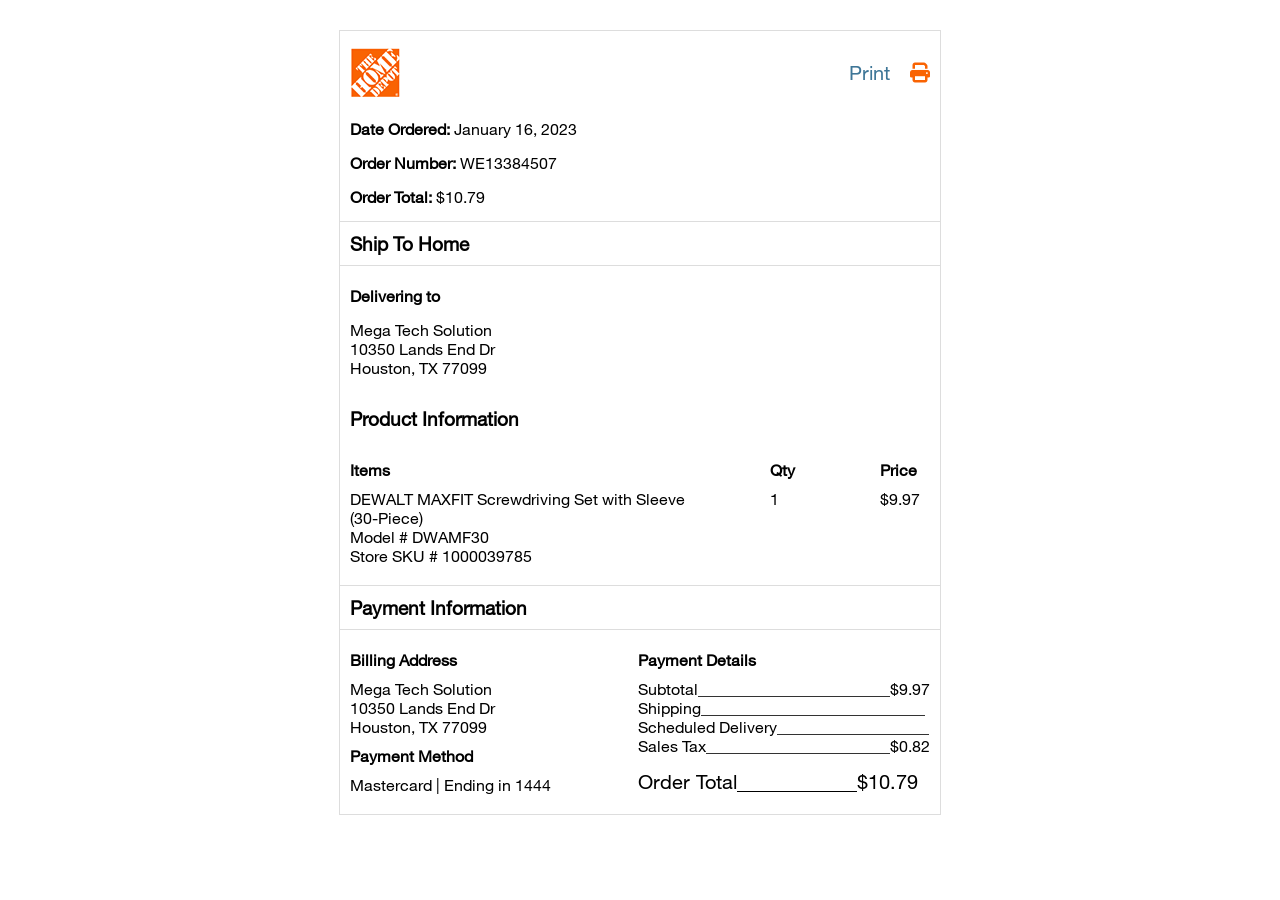
==== order-receipt.html @ 9b94b117 "Home Depot Clone" ====
<html>
<head>
<title>Receipt</title>
<link rel="stylesheet" href="https://cdnjs.cloudflare.com/ajax/libs/font-awesome/6.2.1/css/all.min.css" integrity="sha512-MV7K8+y+gLIBoVD59lQIYicR65iaqukzvf/nwasF0nqhPay5w/9lJmVM2hMDcnK1OnMGCdVK+iQrJ7lzPJQd1w==" crossorigin="anonymous" referrerpolicy="no-referrer">
</head>

<style>

@font-face
{
font-family:Helvetica-Roman;
src:url(font/Helvetica-Roman.woff2);
}

body
{
font-family:Helvetica-Roman;
margin:0px;
padding:0px;
}

.main
{
width:600px;
margin:30px auto;
border:1px solid #ddd;
padding-bottom:10px;
}

.line1
{
padding:10px 10px 0px 10px;
}

.lpi
{
display:flex;
align-items:center;
justify-content:space-between;
}

.lpi p
{
font-size:20px;
color:#3E7697;
}

.lpi i
{
color:#F96302;
font-size:20px;
margin-left:20px;
}

.line1 ul
{
margin:0px;
padding:15px 0px 0px;
}

.line1 li
{
list-style:none;
padding-bottom:15px;
}

.line2-4
{

}

.line2-4 h3
{
margin:0px;
margin:0px;
border-top:1px solid #ddd;
border-bottom:1px solid #ddd;
padding:10px;
width:580px;
}

.line3
{
padding:20px 20px 20px 10px;
}

.deliv
{
padding:0px;
margin:0px;
}

.deliv h4
{
margin:0px;
padding-bottom:15px;
}


.deliv li
{
list-style:none;
}

.pi
{
margin:0px;
padding:30px 0px;
}

.piqp
{
display:flex;
justify-content:space-between;
}

.piqp h4
{
margin:0px;
padding-bottom:10px;
}

.piqp ul
{
margin:0px;
padding:0px;
}

.piqp li
{
list-style:none;
}

.line5
{
padding:10px;
}

.bpp
{
display:flex;
justify-content:space-between;
}

.bpp ul
{
margin:0px;
padding:0px;
}

.bpp h4
{
margin:0px;
padding:10px 0px;
}

.bpp li
{
list-style:none;
}

.ot
{
font-size:20px;
padding-top:15px;
}

</style>

<body>

<div class="main">

<div class="line1">
<div class="lpi">
<img src="image/logo.png">
<p>Print<i class="fa-solid fa-print"></i></p>
</div>
<ul>
<li><b>Date Ordered: </b>  January 16, 2023</li>
<li><b>Order Number: </b>  WE13384507</li>
<li><b>Order Total: </b>   $10.79</li>
</ul>
</div>

<div class="line2-4">
<h3>Ship To Home</h3>
</div>

<div class="line3">
<ul class="deliv">
<h4>Delivering to</h4>
<li>Mega Tech Solution</li>
<li>10350 Lands End Dr</li>
<li>Houston, TX 77099</li>
</ul>
<h3 class="pi">Product Information</h3>
<div class="piqp">
<ul>
<h4>Items</h4>
<li>DEWALT MAXFIT Screwdriving Set with Sleeve</li>
<li>(30-Piece)</li>
<li>Model # DWAMF30</li>
<li>Store SKU # 1000039785</li>
</ul>
<ul>
<h4>Qty</h4>
<li>1</li>
</ul>
<ul>
<h4>Price</h4>
<li>$9.97</li>
</ul>
</div>
</div>

<div class="line2-4">
<h3>Payment Information</h3>
</div>

<div class="line5">
<div class="bpp">
<div><ul>
<h4>Billing Address</h4>
<li>Mega Tech Solution</li>
<li>10350 Lands End Dr</li>
<li>Houston, TX 77099</li>
</ul>
<ul>
<h4>Payment Method</h4>
<li>Mastercard | Ending in 1444</li>
</ul></div>
<div><ul>
<h4>Payment Details</h4>
<li>Subtotal________________________$9.97</li>
<li>Shipping____________________________</li>
<li>Scheduled Delivery___________________</li>
<li>Sales Tax_______________________$0.82</li>
<li class="ot">Order Total____________$10.79</li>
</ul></div>
</div>
</div>

</div>

</body>
</html
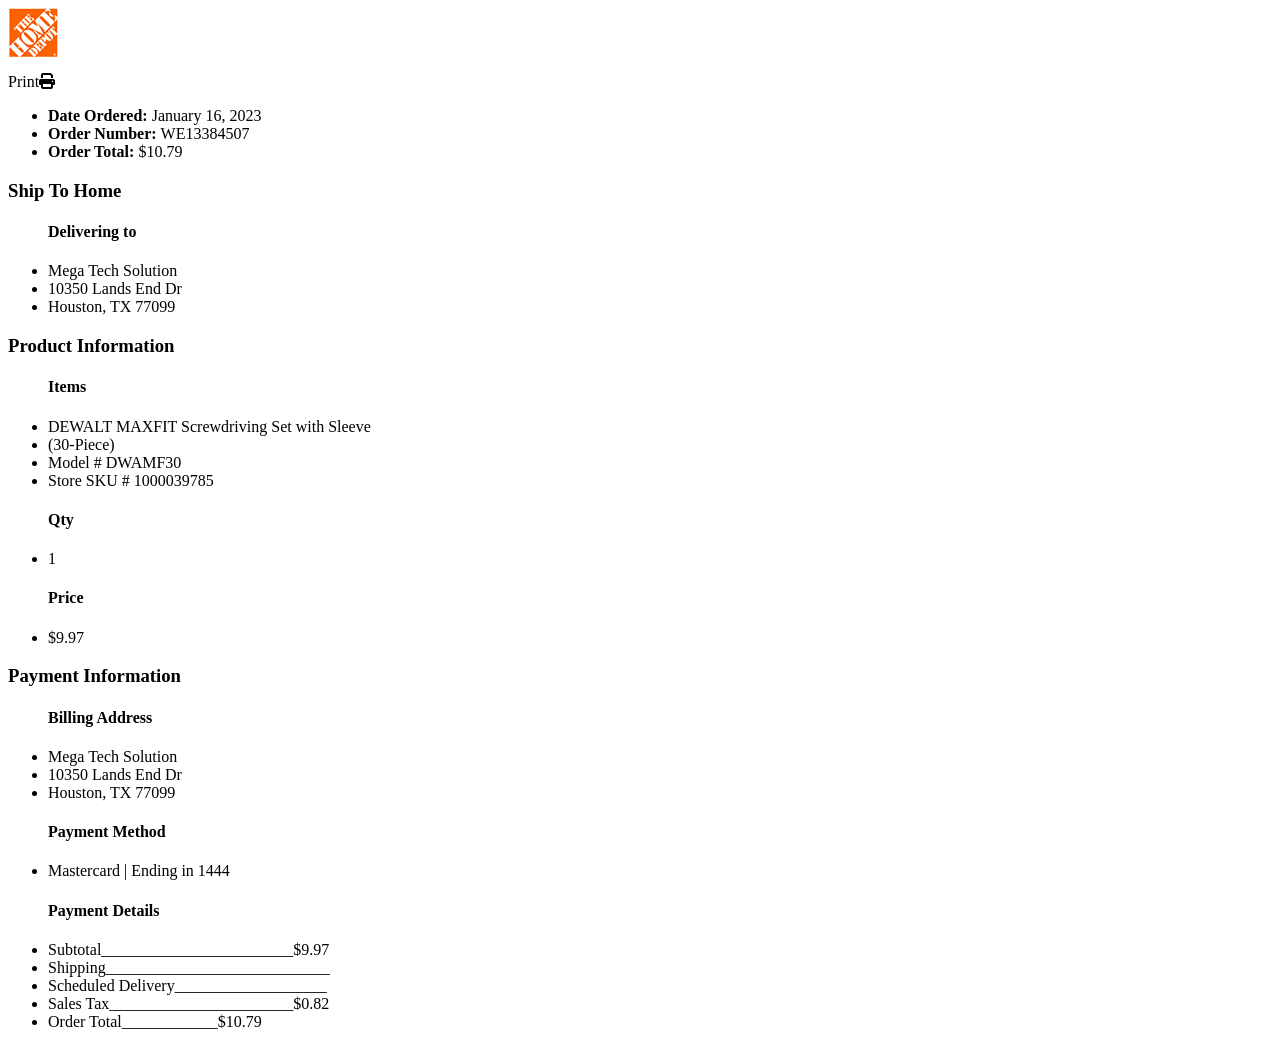
==== commit 1b8cf19f: "Home Depot Clone" ====
--- a/order-receipt.html
+++ b/order-receipt.html
@@ -3,174 +3,8 @@
 <title>Receipt</title>
 <link rel="stylesheet" href="https://cdnjs.cloudflare.com/ajax/libs/font-awesome/6.2.1/css/all.min.css" integrity="sha512-MV7K8+y+gLIBoVD59lQIYicR65iaqukzvf/nwasF0nqhPay5w/9lJmVM2hMDcnK1OnMGCdVK+iQrJ7lzPJQd1w==" crossorigin="anonymous" referrerpolicy="no-referrer">
 </head>
-
-<style>
-
-@font-face
-{
-font-family:Helvetica-Roman;
-src:url(font/Helvetica-Roman.woff2);
-}
-
-body
-{
-font-family:Helvetica-Roman;
-margin:0px;
-padding:0px;
-}
-
-.main
-{
-width:600px;
-margin:30px auto;
-border:1px solid #ddd;
-padding-bottom:10px;
-}
-
-.line1
-{
-padding:10px 10px 0px 10px;
-}
-
-.lpi
-{
-display:flex;
-align-items:center;
-justify-content:space-between;
-}
-
-.lpi p
-{
-font-size:20px;
-color:#3E7697;
-}
-
-.lpi i
-{
-color:#F96302;
-font-size:20px;
-margin-left:20px;
-}
-
-.line1 ul
-{
-margin:0px;
-padding:15px 0px 0px;
-}
-
-.line1 li
-{
-list-style:none;
-padding-bottom:15px;
-}
-
-.line2-4
-{
-
-}
-
-.line2-4 h3
-{
-margin:0px;
-margin:0px;
-border-top:1px solid #ddd;
-border-bottom:1px solid #ddd;
-padding:10px;
-width:580px;
-}
-
-.line3
-{
-padding:20px 20px 20px 10px;
-}
-
-.deliv
-{
-padding:0px;
-margin:0px;
-}
-
-.deliv h4
-{
-margin:0px;
-padding-bottom:15px;
-}
-
-
-.deliv li
-{
-list-style:none;
-}
-
-.pi
-{
-margin:0px;
-padding:30px 0px;
-}
-
-.piqp
-{
-display:flex;
-justify-content:space-between;
-}
-
-.piqp h4
-{
-margin:0px;
-padding-bottom:10px;
-}
-
-.piqp ul
-{
-margin:0px;
-padding:0px;
-}
-
-.piqp li
-{
-list-style:none;
-}
-
-.line5
-{
-padding:10px;
-}
-
-.bpp
-{
-display:flex;
-justify-content:space-between;
-}
-
-.bpp ul
-{
-margin:0px;
-padding:0px;
-}
-
-.bpp h4
-{
-margin:0px;
-padding:10px 0px;
-}
-
-.bpp li
-{
-list-style:none;
-}
-
-.ot
-{
-font-size:20px;
-padding-top:15px;
-}
-
-</style>
-
 <body>
-
 <div class="main">
-
 <div class="line1">
 <div class="lpi">
 <img src="image/logo.png">
@@ -182,11 +16,9 @@
 <li><b>Order Total: </b>   $10.79</li>
 </ul>
 </div>
-
 <div class="line2-4">
 <h3>Ship To Home</h3>
 </div>
-
 <div class="line3">
 <ul class="deliv">
 <h4>Delivering to</h4>
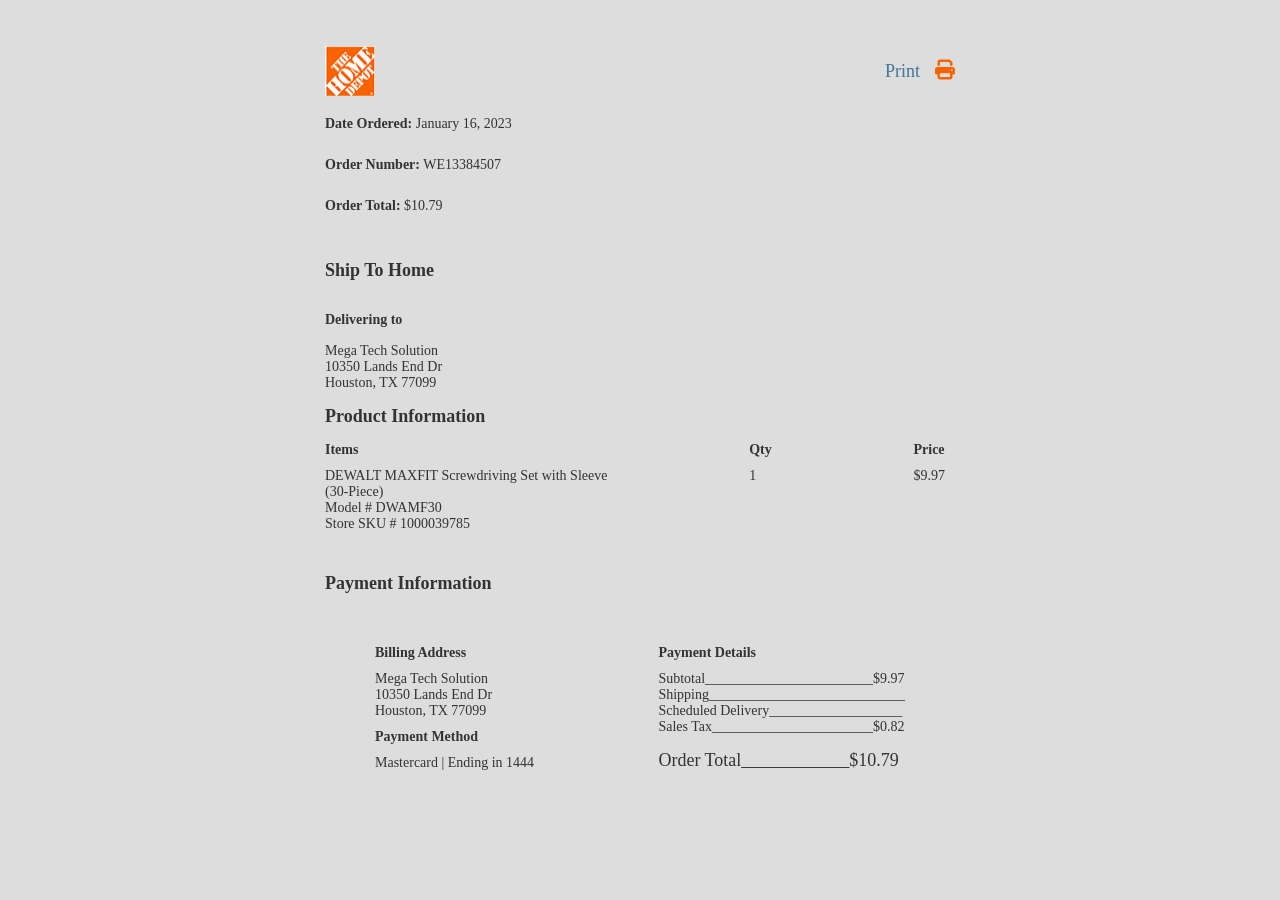
==== commit 1c6647d2: "Home Depot Clone" ====
--- a/order-receipt.html
+++ b/order-receipt.html
@@ -1,7 +1,8 @@
 <html>
 <head>
 <title>Receipt</title>
-<link rel="stylesheet" href="https://cdnjs.cloudflare.com/ajax/libs/font-awesome/6.2.1/css/all.min.css" integrity="sha512-MV7K8+y+gLIBoVD59lQIYicR65iaqukzvf/nwasF0nqhPay5w/9lJmVM2hMDcnK1OnMGCdVK+iQrJ7lzPJQd1w==" crossorigin="anonymous" referrerpolicy="no-referrer">
+<link rel="stylesheet" href="https://cdnjs.cloudflare.com/ajax/l☺ibs/font-awesome/6.2.1/css/all.min.css" integrity="sha512-MV7K8+y+gLIBoVD59lQIYicR65iaqukzvf/nwasF0nqhPay5w/9lJmVM2hMDcnK1OnMGCdVK+iQrJ7lzPJQd1w==" crossorigin="anonymous" referrerpolicy="no-referrer">
+<link rel="stylesheet" href="./css/style.css">
 </head>
 <body>
 <div class="main">
--- a/css/style.css
+++ b/css/style.css
@@ -0,0 +1,1751 @@
+/* Index Page CSS */
+
+.SliderStart
+
+/* Slideshow container */
+.slideshow-container {
+  max-width: 100%;
+  position: relative;
+  margin: auto;
+}
+
+/* Next & previous buttons */
+.prev,
+.next {
+  cursor: pointer;
+  position: absolute;
+  top: 50%;
+  width: auto;
+  padding: 16px;
+  margin-top: -22px;
+  color: white;
+  font-weight: bold;
+  font-size: 18px;
+  transition: 0.6s ease;
+  border-radius: 0 3px 3px 0;
+  user-select: none;
+}
+
+/* Position the "next button" to the right */
+.next {
+  right: 0;
+  border-radius: 3px 0 0 3px;
+}
+
+/* On hover, add a black background color with a little bit see-through */
+.prev:hover,
+.next:hover {
+  background-color: rgba(0, 0, 0, 0.8);
+}
+
+/* Number text (1/3 etc) */
+.numbertext {
+  color: #f2f2f2;
+  font-size: 12px;
+  padding: 8px 12px;
+  position: absolute;
+  top: 0;
+}
+
+/* The dots/bullets/indicators */
+.dot {
+  cursor: pointer;
+  height: 15px;
+  width: 15px;
+  margin: 0 2px;
+  background-color: #bbb;
+  border-radius: 50%;
+  display: inline-block;
+  transition: background-color 0.6s ease;
+}
+
+.active,
+.dot:hover {
+  background-color: #f96302;
+}
+
+/* Fading animation */
+.fade {
+  animation-name: fade;
+  animation-duration: 1.5s;
+}
+
+@keyframes fade {
+  from {
+    opacity: 0.4;
+  }
+  to {
+    opacity: 1;
+  }
+}
+
+/* On smaller screens, decrease text size */
+@media only screen and (max-width: 300px) {
+  .prev,
+  .next,
+  .text {
+    font-size: 11px;
+  }
+}
+
+.SliderEnd {
+}
+
+@font-face {
+  font-family: Helvetica-Light;
+  src: url(font/Helvetica-Light.woff2);
+}
+
+@font-face {
+  font-family: Helvetica-Roman;
+  src: url(font/Helvetica-Roman.woff2);
+}
+
+@font-face {
+  font-family: Helvetica-Bold;
+  src: url(font/Helvetica-Bold.woff2);
+}
+
+body {
+  margin: 0px;
+  padding: 0px;
+  font-family: Helvetica-Roman;
+  background: #ddd;
+}
+
+header {
+  box-shadow: 0px 2px 20px 0px #ddd;
+  background: #fff;
+}
+
+.first {
+  background-color: #f96302;
+  text-align: center;
+  padding: 8px;
+  margin: 0px;
+  margin-bottom: 8px;
+}
+
+.first a {
+  text-decoration: none;
+  color: white;
+  font-size: 14px;
+  margin: 0px;
+}
+
+.first a:hover {
+  text-decoration: underline;
+}
+
+.first i {
+  padding-left: 4px;
+}
+
+.option {
+  padding: 0px;
+  margin: 0px;
+  text-align: right;
+}
+
+.option li {
+  list-style: none;
+  display: inline-block;
+  text-align: right;
+}
+
+.option a {
+  text-decoration: none;
+  color: black;
+  font-size: 11px;
+  padding-right: 26px;
+  margin: 0px;
+}
+
+.option a:hover {
+  text-decoration: underline;
+}
+
+.logo {
+  padding: 0px 10px 0px 5px;
+  cursor: pointer;
+}
+
+.time {
+  padding-right: 10px;
+  border-right: 1px solid #999999;
+}
+
+.time a {
+  text-decoration: none;
+  color: black;
+  padding-right: 10px;
+  font-size: 14px;
+}
+
+.time span {
+  color: #00873c;
+}
+
+.darrow {
+  color: #f96302;
+  padding-left: 4px;
+}
+
+.circle {
+  color: #68c69a;
+  font-size: 10px;
+  border: 1px solid #00873c;
+  border-radius: 50%;
+}
+
+.circle1 {
+  padding: 0px 4px;
+}
+
+.delivery {
+  padding: 0px 6px;
+}
+
+.delivery a {
+  text-decoration: none;
+  color: black;
+}
+
+.seca {
+  padding-left: 12px;
+}
+
+.secline {
+  display: flex;
+  padding-bottom: 10px;
+}
+
+.search {
+  padding: 20px 0px 0px 10px;
+}
+
+.search form {
+  display: flex;
+  border: 1px solid #999;
+  margin: 0px;
+  width: 654px;
+}
+
+.search input {
+  height: 36px;
+  border: none;
+  font-size: 16px;
+  padding: 0px 10px;
+  width: 95%;
+}
+
+.search input:focus-visible {
+  outline: none;
+}
+
+.search button {
+  background-color: #f96302;
+  border: none;
+  color: #fff;
+  width: 5%;
+  font-size: 20px;
+  cursor: pointer;
+}
+
+.acclist {
+  padding: 30px 0px 0px 10px;
+  margin: 0px;
+}
+
+.acclist a {
+  text-decoration: none;
+  color: black;
+  padding-right: 20px;
+  font-size: 14px;
+  display: flex;
+}
+
+.cart {
+  padding-right: 4px;
+}
+
+.acclist i {
+  padding-left: 8px;
+  font-size: 20px;
+}
+.acclist > li {
+  list-style: none;
+  display: inline-block;
+  position: relative;
+}
+.submenu {
+  padding: 16px 5px;
+  width: 250px;
+  box-shadow: 0px 0px 6px 0px;
+  display: none;
+  position: absolute;
+  top: 20px;
+  right: -50px;
+  background: #fff;
+  z-index: 999999;
+}
+
+.submenu li {
+  list-style: none;
+}
+
+.submenu li a {
+  padding: 15px 5px;
+}
+
+.submenu li a:hover {
+  text-decoration: underline;
+}
+
+.submenu li a i {
+  padding-right: 10px;
+}
+
+.smenue {
+}
+
+.acclist > li:hover > ul {
+  display: block !important;
+}
+
+.option1 {
+  display: flex;
+  justify-content: space-between;
+  margin: 0px;
+  padding: 0px 80px 0px 10px;
+}
+
+.option1 li {
+  list-style: none;
+}
+
+.option1 li a {
+  text-decoration: none;
+  color: black;
+  font-size: 14px;
+  padding: 20px 0px 15px 0px;
+  float: left;
+  border-bottom: 3px solid #fff;
+}
+
+.option1 li a:hover {
+  font-weight: bold;
+  border-bottom: 3px solid #f96302;
+}
+
+.offers {
+}
+
+.offers h1 {
+  padding-top: 80px;
+  margin: 0px;
+  font-family: Helvetica-Bold;
+}
+
+.tsfy {
+  border-top: 8px solid #f96302;
+}
+
+.tsfy h1 {
+  margin: 0px;
+  padding: 20px 0px 40px 20px;
+  font-size: 30px;
+}
+
+footer {
+}
+
+.fsec1 {
+  background: #fff;
+  padding: 20px 10px 60px 10px;
+}
+
+.mtct {
+  display: flex;
+  justify-content: space-around;
+}
+
+.boin {
+  text-align: center;
+}
+
+.boin img {
+  height: 70px;
+}
+
+.boin h3 {
+  margin: 0px;
+  padding: 10px 0px 5px;
+  text-align: left;
+  border-top: 1px solid #ddd;
+  margin-top: 10px;
+}
+
+.boin p {
+  margin: 0px;
+  text-align: left;
+}
+
+.fsec2 {
+  background: #f5f5f5;
+  padding: 50px 28px 40px;
+}
+
+.pcs {
+  display: flex;
+  justify-content: center;
+  padding-bottom: 15px;
+}
+
+.pcs h3 {
+  margin: 0px;
+  border-bottom: 2px solid #f96302;
+  font-size: 24px;
+  font-weight: 500;
+}
+
+.pcsopt {
+}
+
+.pcsopt ul {
+  margin: 0px;
+  padding: 0px;
+  display: flex;
+  justify-content: center;
+  flex-wrap: wrap;
+  font-size: 14px;
+}
+
+.pcsopt ul li {
+  list-style: none;
+  border: 1px solid #999;
+  border-radius: 25px;
+  padding: 10px 18px;
+  margin: 0px 5px 10px 0px;
+  background: #fff;
+}
+
+.pcsopt ul li a {
+  text-decoration: none;
+  color: black;
+}
+
+.pcsopt ul li a:hover {
+  text-decoration: underline;
+}
+
+.fsec3 {
+}
+
+.blank {
+  padding: 15px 0px;
+  background: #fff;
+}
+
+.contct {
+  display: flex;
+  justify-content: space-between;
+  padding: 0px 10px;
+}
+
+.tm {
+  font-size: 8px;
+}
+
+.num {
+  color: #3e7697;
+}
+
+.maincra {
+  display: flex;
+  justify-content: space-between;
+  background: #fff;
+  padding: 10px;
+}
+
+.cra {
+}
+
+.cra h3 {
+  margin: 0px;
+  padding: 20px 0px;
+  font-weight: 500;
+}
+
+.cra ul {
+  margin: 0px;
+  padding: 0px;
+}
+
+.cra ul li {
+  list-style: none;
+  padding-bottom: 10px;
+  font-size: 14px;
+}
+
+.cra ul li a {
+  text-decoration: none;
+  color: #3e7697;
+}
+
+.cra ul li a:hover {
+  text-decoration: underline;
+}
+
+.pmyccocc {
+  background: #eee;
+  padding: 10px 60px 10px 20px;
+  margin-top: 10px;
+  font-size: 14px;
+}
+
+.cc {
+  display: flex;
+  padding: 20px 0px;
+}
+
+.cc p {
+  margin: 0px;
+  padding-left: 10px;
+}
+
+.pmycco {
+  margin: 0px;
+  margin: 0px;
+}
+
+.get {
+  font-size: 14px;
+  padding-top: 20px;
+}
+
+.get p {
+  margin: 0px;
+  padding-bottom: 10px;
+}
+
+.eeag {
+  border: 1px solid #ddd;
+  display: flex;
+  justify-content: space-between;
+}
+
+.eeag input {
+  padding: 10px;
+  border: none;
+  width: 90%;
+}
+
+.eeag input:focus-visible {
+  outline: none;
+}
+
+.eeag a {
+  text-decoration: none;
+  color: #fff;
+  background: #f96302;
+  padding: 10px 20px;
+  width: 10%;
+}
+
+.social {
+  padding-top: 15px !important;
+}
+
+.social li {
+  display: inline-block;
+  padding-right: 20px;
+}
+
+.social li a {
+}
+
+.social li a i {
+  font-size: 30px;
+  color: #ccc;
+}
+
+.brands {
+  background: #fff;
+  padding-bottom: 10px;
+}
+
+.btext {
+  text-align: center;
+}
+
+.btext h3 {
+  margin: 0px;
+  padding: 0px;
+  font-weight: 500;
+}
+
+.bname {
+  margin: 0px;
+  padding: 0px;
+  display: flex;
+  flex-wrap: wrap;
+  justify-content: center;
+  align-items: center;
+}
+
+.bname li {
+  list-style: none;
+  padding: 30px 30px 0px;
+}
+
+.bname li a {
+  text-decoration: none;
+}
+
+.bname li a img {
+}
+
+.clfllinks {
+  background: #fff;
+  padding: 10px;
+}
+
+.clf {
+  text-align: center;
+}
+
+.clf p {
+  margin: 0px;
+  font-size: 11px;
+}
+
+.clf a {
+  text-decoration: none;
+  color: #3e7697;
+  font-size: 11px;
+}
+
+.clf a:hover {
+  text-decoration: underline;
+}
+
+.llinks {
+  margin: 0px;
+  padding: 5px 0px 0px 0px;
+  display: flex;
+  flex-wrap: wrap;
+  justify-content: center;
+}
+
+.llinks li {
+  list-style: none;
+  padding-right: 10px;
+}
+
+.llinks li a {
+  text-decoration: none;
+  color: #3e7697;
+  font-size: 11px;
+}
+
+.llinks li a:hover {
+  text-decoration: underline;
+}
+
+/* Order Receipt Page CSS */
+
+@font-face {
+  font-family: Helvetica-Roman;
+  src: url(font/Helvetica-Roman.woff2);
+}
+
+body {
+  font-family: Helvetica-Roman;
+  margin: 0px;
+  padding: 0px;
+}
+
+.main {
+  width: 600px;
+  margin: 30px auto;
+  border: 1px solid #ddd;
+  padding-bottom: 10px;
+}
+
+.line1 {
+  padding: 10px 10px 0px 10px;
+}
+
+.lpi {
+  display: flex;
+  align-items: center;
+  justify-content: space-between;
+}
+
+.lpi p {
+  font-size: 20px;
+  color: #3e7697;
+}
+
+.lpi i {
+  color: #f96302;
+  font-size: 20px;
+  margin-left: 20px;
+}
+
+.line1 ul {
+  margin: 0px;
+  padding: 15px 0px 0px;
+}
+
+.line1 li {
+  list-style: none;
+  padding-bottom: 15px;
+}
+
+.line2-4 {
+}
+
+.line2-4 h3 {
+  margin: 0px;
+  margin: 0px;
+  border-top: 1px solid #ddd;
+  border-bottom: 1px solid #ddd;
+  padding: 10px;
+  width: 580px;
+}
+
+.line3 {
+  padding: 20px 20px 20px 10px;
+}
+
+.deliv {
+  padding: 0px;
+  margin: 0px;
+}
+
+.deliv h4 {
+  margin: 0px;
+  padding-bottom: 15px;
+}
+
+.deliv li {
+  list-style: none;
+}
+
+.pi {
+  margin: 0px;
+  padding: 30px 0px;
+}
+
+.piqp {
+  display: flex;
+  justify-content: space-between;
+}
+
+.piqp h4 {
+  margin: 0px;
+  padding-bottom: 10px;
+}
+
+.piqp ul {
+  margin: 0px;
+  padding: 0px;
+}
+
+.piqp li {
+  list-style: none;
+}
+
+.line5 {
+  padding: 10px;
+}
+
+.bpp {
+  display: flex;
+  justify-content: space-between;
+}
+
+.bpp ul {
+  margin: 0px;
+  padding: 0px;
+}
+
+.bpp h4 {
+  margin: 0px;
+  padding: 10px 0px;
+}
+
+.bpp li {
+  list-style: none;
+}
+
+.ot {
+  font-size: 20px;
+  padding-top: 15px;
+}
+
+/* Order Summary Page CSS */
+
+@font-face {
+  font-family: Helvetica-Light;
+  src: url(font/Helvetica-Light.woff2);
+}
+
+@font-face {
+  font-family: Helvetica-Roman;
+  src: url(font/Helvetica-Roman.woff2);
+}
+
+@font-face {
+  font-family: Helvetica-Bold;
+  src: url(font/Helvetica-Bold.woff2);
+}
+
+body {
+  margin: 0px;
+  padding: 0px;
+}
+
+header {
+  box-shadow: 0px 2px 10px 0px #ddd;
+  font-family: Helvetica-Roman;
+}
+
+.first {
+  background-color: #f96302;
+  text-align: center;
+  padding: 8px;
+  margin: 0px;
+  margin-bottom: 8px;
+}
+
+.first a {
+  text-decoration: none;
+  color: white;
+  font-size: 14px;
+  margin: 0px;
+}
+
+.first a:hover {
+  text-decoration: underline;
+}
+
+.first i {
+  padding-left: 4px;
+}
+
+.option {
+  padding: 0px;
+  margin: 0px;
+  text-align: right;
+}
+
+.option li {
+  list-style: none;
+  display: inline-block;
+  text-align: right;
+}
+
+.option a {
+  text-decoration: none;
+  color: black;
+  font-size: 11px;
+  padding-right: 26px;
+  margin: 0px;
+}
+
+.option a:hover {
+  text-decoration: underline;
+}
+
+.logo {
+  padding: 0px 10px 0px 5px;
+  cursor: pointer;
+}
+
+.time {
+  padding-right: 10px;
+  border-right: 1px solid #999999;
+}
+
+.time a {
+  text-decoration: none;
+  color: black;
+  padding-right: 10px;
+  font-size: 14px;
+}
+
+.time span {
+  color: #00873c;
+}
+
+.darrow {
+  color: #f96302;
+  padding-left: 4px;
+}
+
+.circle {
+  color: #68c69a;
+  font-size: 10px;
+  border: 1px solid #00873c;
+  border-radius: 50%;
+}
+
+.circle1 {
+  padding: 0px 4px;
+}
+
+.delivery {
+  padding: 0px 6px;
+}
+
+.delivery a {
+  text-decoration: none;
+  color: black;
+}
+
+.seca {
+  padding-left: 12px;
+}
+
+.secline {
+  display: flex;
+  padding-bottom: 10px;
+}
+
+.search {
+  padding: 20px 0px 0px 10px;
+}
+
+.search form {
+  display: flex;
+  border: 1px solid #999;
+  margin: 0px;
+  width: 654px;
+}
+
+.search input {
+  height: 36px;
+  border: none;
+  font-size: 16px;
+  padding: 0px 10px;
+  width: 95%;
+}
+
+.search input:focus-visible {
+  outline: none;
+  text: hide;
+}
+
+.search button {
+  background-color: #f96302;
+  border: none;
+  color: #fff;
+  width: 5%;
+  font-size: 20px;
+  cursor: pointer;
+}
+
+.acclist {
+  padding: 30px 0px 0px 10px;
+  margin: 0px;
+}
+
+.acclist a {
+  text-decoration: none;
+  color: black;
+  padding-right: 20px;
+  font-size: 14px;
+  display: flex;
+}
+
+.cart {
+  padding-right: 4px;
+}
+
+.acclist i {
+  padding-left: 8px;
+  font-size: 20px;
+}
+.acclist > li {
+  list-style: none;
+  display: inline-block;
+  position: relative;
+}
+.submenu {
+  padding: 16px 5px;
+  width: 250px;
+  box-shadow: 0px 0px 6px 0px;
+  display: none;
+  position: absolute;
+  top: 20px;
+  right: -50px;
+  background: #fff;
+  z-index: 999999;
+}
+
+.submenu li {
+  list-style: none;
+}
+
+.submenu li a {
+  padding: 15px 5px;
+}
+
+.submenu li a:hover {
+  text-decoration: underline;
+}
+
+.submenu li a i {
+  padding-right: 10px;
+}
+
+.smenue {
+}
+
+.acclist > li:hover > ul {
+  display: block !important;
+}
+
+.option1 {
+  display: flex;
+  justify-content: space-between;
+  margin: 0px;
+  padding: 0px 80px 0px 10px;
+}
+
+.option1 li {
+  list-style: none;
+}
+
+.option1 li a {
+  text-decoration: none;
+  color: black;
+  font-size: 14px;
+  padding: 20px 0px 15px 0px;
+  float: left;
+  border-bottom: 3px solid #fff;
+}
+
+.option1 li a:hover {
+  font-weight: bold;
+  border-bottom: 3px solid #f96302;
+}
+
+section {
+  font-family: Helvetica-Roman;
+}
+
+.haoo {
+  margin: 10px 0px 0px 0px;
+  display: flex;
+  padding: 0px 0px 10px 5px;
+}
+
+.haoo p {
+  margin: 0px !important;
+}
+
+.haoo a {
+  text-decoration: none;
+  padding: 0px 5px;
+  color: #3e7697;
+}
+
+.heading {
+  margin: 0px;
+  padding: 5px 10px 10px 10px;
+}
+
+.heading h3 {
+  margin: 0px 0px 10px 0px !important;
+  font-size: 32px;
+}
+
+.mainbox {
+  display: flex;
+}
+
+.box1 {
+  width: 25%;
+}
+
+.box1p {
+  margin: 0px !important;
+  padding: 0px 0px 0px 15px !important;
+}
+
+.box1p b {
+  margin: 20px 0px 0px 0px !important;
+  font-size: 18px;
+  border: 1px solid #f5f5f5;
+  background: #f5f5f5;
+  padding-left: 20px;
+  width: 75%;
+}
+
+.box1p li {
+  list-style: none;
+  padding: 10px 0px 0px 20px;
+}
+
+.box1p li a {
+  font-size: 14px;
+  color: #000 !important;
+}
+
+.box2 {
+  width: 75%;
+  margin-top: 40px;
+}
+
+.zero {
+  display: flex;
+  align-items: center;
+  padding-bottom: 20px;
+}
+
+.zero p {
+  margin: 0px;
+  padding-right: 5px;
+}
+
+.zeroapi {
+  display: flex;
+  align-items: center;
+  border: 1px solid #ddd;
+  box-shadow: 0px 2px 2px 0px #ddd;
+  padding: 5px 10px 10px 10px;
+  margin-left: 20px;
+}
+
+.zeroapi a {
+  text-decoration: none;
+  color: #000;
+  padding-right: 50px;
+}
+
+.ai {
+  padding: 0px !important;
+}
+
+.zeroapi i {
+  color: #f96302;
+}
+
+.panel-body {
+  padding: 0px !important;
+}
+
+.one {
+  display: flex;
+  justify-content: space-between;
+  align-items: center;
+}
+
+.one:hover {
+  background: #f4f4f4;
+  cursor: pointer;
+}
+
+.one h4 {
+  font-size: 40px;
+}
+
+.one h4 a {
+  color: red;
+}
+
+.one a {
+  text-decoration: none;
+  color: black;
+}
+
+.one a span {
+  color: #3e7697;
+  padding-right: 50px;
+}
+
+.one a span:hover {
+  text-decoration: underline;
+}
+
+.thur {
+  padding: 30px 60px 0px 60px;
+}
+
+.three {
+  display: flex;
+  justify-content: space-between;
+  align-items: center;
+}
+
+.threet {
+}
+
+.threet p {
+  margin: 0px;
+  font-size: 18px;
+}
+
+.threet h1 {
+  margin: 0px;
+  font-size: 24px;
+}
+
+.threeip {
+  display: flex;
+}
+
+.threeip i {
+  color: #00873c;
+}
+
+.threeip p {
+  color: #00873c;
+}
+
+.four {
+  display: flex;
+  justify-content: space-between;
+  align-items: center;
+  padding: 40px 0px 20px 0px;
+}
+
+.fourih {
+  display: flex;
+  align-items: center;
+}
+
+.fourih img {
+  padding-right: 10px;
+}
+
+.fourih h3 {
+  margin: 0px !important;
+  font-size: 20px !important;
+}
+
+.fourpp {
+}
+
+.fourppp {
+  padding-bottom: 10px;
+}
+
+.fourpp p {
+  margin: 0px !important;
+}
+
+.foura {
+  border: 1px solid #f96302;
+  box-shadow: 0px 4px 0px 0px #c14c00;
+  background: #f96302;
+  padding: 5px 40px;
+  margin-bottom: 50px;
+}
+
+.foura a {
+  text-decoration: none;
+  color: #fff;
+  font-size: 20px;
+}
+
+.five {
+  padding: 30px 0px 50px 60px;
+  border-top: 1px solid #ddd;
+  border-bottom: 1px solid #ddd;
+}
+
+.five li {
+  list-style: none;
+}
+
+.fiveiapp {
+  margin: 0px !important;
+  padding: 0px !important;
+  display: flex;
+  align-items: flex-start;
+}
+
+.fiveiapp img {
+  padding-right: 10px;
+}
+
+.fiveiapp a {
+  color: #000 !important;
+}
+
+.fiveiapp p {
+  padding: 0px 20px;
+}
+
+.fiveaa {
+  margin: 0px !important;
+  padding: 0px 0px 0px 80px !important;
+}
+
+.fiveaa span {
+  margin: 15px 0px;
+  display: block;
+}
+
+.fiveaa span a {
+  border: 2px solid #666;
+  color: #666 !important;
+  font-size: 20px;
+  padding: 5px 60px;
+}
+
+.fiveaa span a:hover {
+  text-decoration: none !important;
+  color: #fff !important;
+  background: #666;
+}
+
+@font-face {
+  font-family: Helvetica-Bold;
+  src: url(font/HelveticaBold.woff2);
+}
+@font-face {
+  font-family: Helvetica-Roman;
+  src: url(font/Helvetica-Roman.woff2);
+}
+
+body {
+  font-family: Helvetica-Roman;
+  font-size: 14px;
+  margin: 0px;
+  padding: 0px;
+  color: #333;
+}
+b,
+h1,
+h2,
+h3,
+h4,
+h5,
+h6 {
+  font-family: Helvetica-Bold;
+  margin: 0 0 10px 0;
+  display: inline-block;
+}
+.main {
+  width: 100%;
+  margin: 35px auto;
+  border: 1px solid #ddd;
+  max-width: 650px;
+}
+
+.line1 {
+  padding: 10px;
+}
+
+.lpi {
+  display: flex;
+  align-items: center;
+  justify-content: space-between;
+}
+
+.lpi p {
+  font-size: 18px;
+  color: #3e7697;
+  margin: 0;
+}
+
+.lpi i {
+  color: #f96302;
+  font-size: 20px;
+  margin-left: 15px;
+}
+
+.line1 ul {
+  margin: 0px;
+  padding: 20px 0px 0px;
+}
+
+.line1 li {
+  list-style: none;
+}
+
+.lpi img {
+  width: 50px;
+  height: 50px;
+}
+
+.line2-4 h3 {
+  margin: 0px;
+  border-top: 1px solid #ddd;
+  border-bottom: 1px solid #ddd;
+  padding: 10px;
+  display: block;
+  font-size: 18px;
+}
+
+.delivto {
+  padding: 10px;
+}
+
+.deliv {
+  padding: 0px;
+  margin: 0px;
+}
+
+.deliv h4 {
+  margin: 0px;
+  padding-bottom: 15px;
+}
+
+.deliv li {
+  list-style: none;
+}
+
+.pi {
+  margin: 0px;
+  padding: 15px 0px;
+  font-size: 18px;
+}
+
+.piqp {
+  display: flex;
+  justify-content: space-between;
+  margin-bottom: 10px;
+}
+
+.piqp h4 {
+  margin: 0px;
+  padding-bottom: 10px;
+}
+
+.piqp ul {
+  margin: 0px;
+  padding: 0px;
+}
+
+.piqp li {
+  list-style: none;
+}
+
+.line5 {
+  padding: 30px 60px 20px 60px;
+}
+
+.bpp {
+  display: flex;
+  justify-content: space-between;
+}
+
+.bpp ul {
+  margin: 0px;
+  padding: 0px;
+}
+
+.bpp h4 {
+  margin: 0px;
+  padding-bottom: 10px;
+  font-size: 14px;
+}
+
+.bpp li {
+  list-style: none;
+}
+
+.atmpm {
+  display: flex;
+}
+
+.atmpm img {
+  padding-right: 10px;
+}
+
+.ot {
+  font-size: 18px;
+  padding-top: 15px;
+}
+
+ul.itm {
+  width: 50%;
+  line-height: 18px;
+}
+ul.itm li {
+  margin-bottom: 3px;
+}
+span.pi-right,
+span.pi-left {
+  background: #fff;
+  margin-bottom: -3px;
+}
+ul.pi-ul li {
+  border-bottom: #eee 1px solid;
+  padding: 6px 0 0 0;
+  width: 100%;
+  float: left;
+  margin-bottom: 3px;
+}
+span.pi-left {
+  float: left;
+  padding-right: 5px;
+}
+span.pi-right {
+  float: right;
+  padding-left: 5px;
+}
+p.prnt img {
+  width: 21px;
+  height: 20px;
+  margin-left: 15px;
+}
+p.prnt a {
+  color: #3e7697;
+  text-decoration: none;
+  display: flex;
+  align-items: center;
+  cursor: pointer;
+}
+
+.six {
+  display: flex;
+}
+
+.six p {
+  margin: 0px !important;
+  font-size: 14px;
+}
+
+.six p b {
+  margin: 0px !important;
+}
+
+.six a {
+  padding-left: 5px;
+  font-size: 14px;
+}
+
+footer {
+  font-family: Helvetica-Roman;
+}
+
+.fsec3 {
+}
+
+.blank {
+  padding: 15px 0px;
+  background: #fff;
+}
+
+.contct {
+  display: flex;
+  justify-content: space-between;
+  padding: 10px 10px;
+  background: #ddd;
+}
+
+.contct b {
+  margin: 0px !important;
+  font-size: 18px;
+}
+
+.contct p {
+  margin: 0px !important;
+}
+
+.tm {
+  font-size: 8px;
+}
+
+.num {
+  color: #3e7697;
+}
+
+.maincra {
+  display: flex;
+  justify-content: space-between;
+  padding: 10px;
+}
+
+.cra {
+}
+
+.cra h3 {
+  margin: 0px;
+  padding: 20px 0px;
+  font-weight: 500;
+}
+
+.cra ul {
+  margin: 0px;
+  padding: 0px;
+}
+
+.cra ul li {
+  list-style: none;
+  padding-bottom: 10px;
+  font-size: 14px;
+}
+
+.cra ul li a {
+  text-decoration: none;
+  color: #3e7697;
+}
+
+.cra ul li a:hover {
+  text-decoration: underline;
+}
+
+.pmyccocc {
+  background: #eee;
+  padding: 10px 60px 10px 20px;
+  margin-top: 10px;
+  font-size: 14px;
+}
+
+.cc {
+  display: flex;
+  padding: 20px 0px;
+}
+
+.cc p {
+  margin: 0px !important;
+  padding-left: 10px;
+}
+
+.pmycco {
+  margin: 0px;
+  margin: 0px;
+}
+
+.get {
+  font-size: 14px;
+  padding-top: 20px;
+}
+
+.get p {
+  margin: 0px !important;
+  padding-bottom: 10px;
+}
+
+.eeag {
+  border: 1px solid #ddd;
+  display: flex;
+  justify-content: space-between;
+}
+
+.eeag input {
+  padding: 10px;
+  border: none;
+  width: 90%;
+}
+
+.eeag input:focus-visible {
+  outline: none;
+}
+
+.eeag a {
+  text-decoration: none;
+  color: #fff;
+  background: #f96302;
+  padding: 10px 20px;
+  width: 10%;
+}
+
+.social {
+  padding-top: 15px !important;
+}
+
+.social li {
+  display: inline-block;
+  padding-right: 20px;
+}
+
+.social li a {
+}
+
+.social li a i {
+  font-size: 30px;
+  color: #ccc;
+}
+
+.brands {
+  background: #fff;
+  padding-bottom: 10px;
+}
+
+.btext {
+  text-align: center;
+}
+
+.btext h3 {
+  margin: 0px;
+  padding: 0px;
+  font-weight: 500;
+}
+
+.bname {
+  margin: 0px;
+  padding: 0px;
+  display: flex;
+  flex-wrap: wrap;
+  justify-content: center;
+  align-items: center;
+}
+
+.bname li {
+  list-style: none;
+  padding: 30px 30px 0px;
+}
+
+.bname li a {
+  text-decoration: none;
+}
+
+.bname li a img {
+}
+
+.clfllinks {
+  background: #fff;
+  padding: 10px;
+}
+
+.clf {
+  text-align: center;
+}
+
+.clf p {
+  margin: 0px;
+  font-size: 11px;
+}
+
+.clf a {
+  text-decoration: none;
+  color: #3e7697;
+  font-size: 11px;
+}
+
+.clf a:hover {
+  text-decoration: underline;
+}
+
+.llinks {
+  margin: 0px;
+  padding: 5px 0px 0px 0px;
+  display: flex;
+  flex-wrap: wrap;
+  justify-content: center;
+}
+
+.llinks li {
+  list-style: none;
+  padding-right: 10px;
+}
+
+.llinks li a {
+  text-decoration: none;
+  color: #3e7697;
+  font-size: 11px;
+}
+
+.llinks li a:hover {
+  text-decoration: underline;
+}
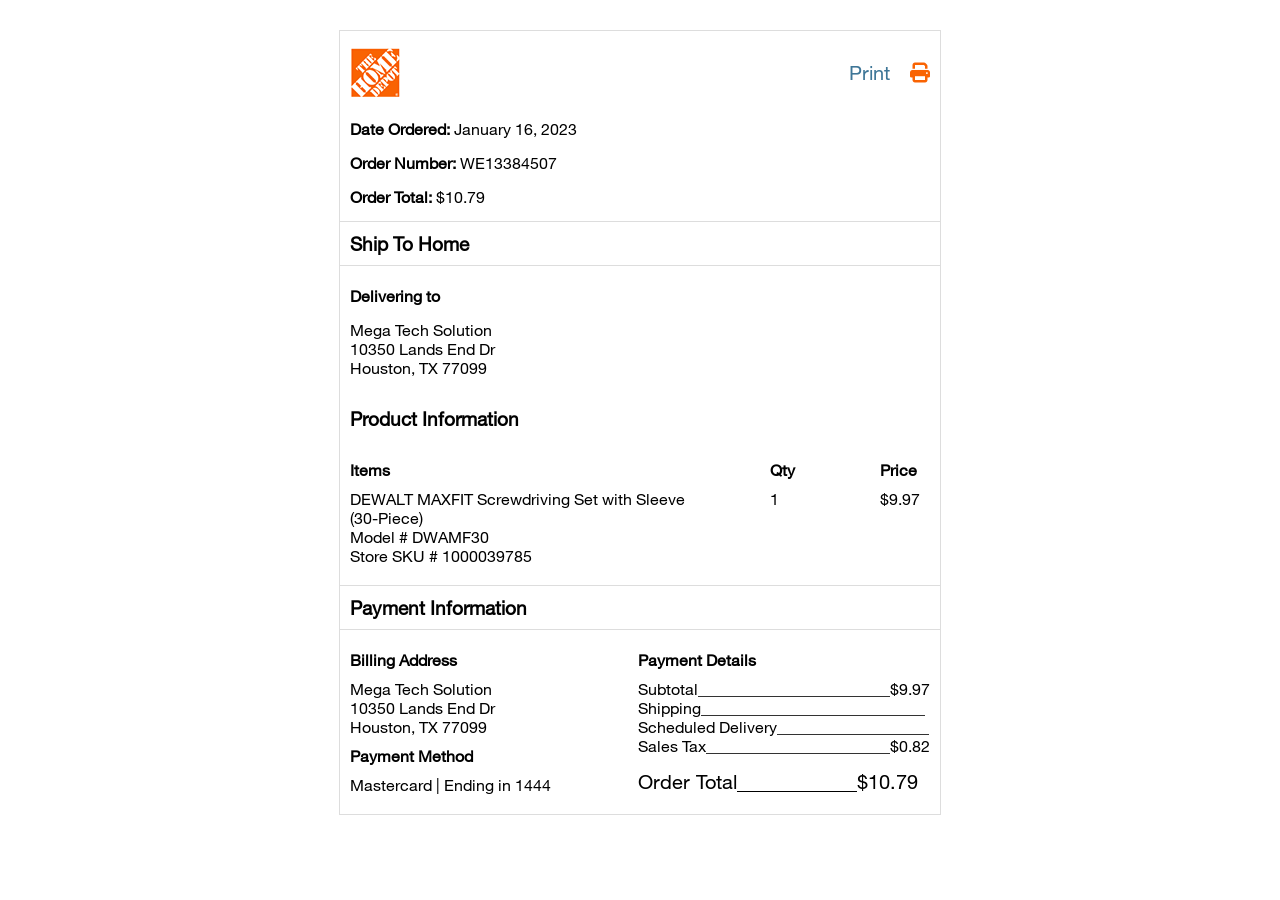
==== commit 829f6ff9: "Home Depot Clone" ====
--- a/order-receipt.html
+++ b/order-receipt.html
@@ -1,9 +1,141 @@
 <html>
 <head>
 <title>Receipt</title>
+<link rel="stylesheet" href="./css/style.css">
 <link rel="stylesheet" href="https://cdnjs.cloudflare.com/ajax/l☺ibs/font-awesome/6.2.1/css/all.min.css" integrity="sha512-MV7K8+y+gLIBoVD59lQIYicR65iaqukzvf/nwasF0nqhPay5w/9lJmVM2hMDcnK1OnMGCdVK+iQrJ7lzPJQd1w==" crossorigin="anonymous" referrerpolicy="no-referrer">
-<link rel="stylesheet" href="./css/style.css">
 </head>
+<style>
+    @font-face {
+  font-family: Helvetica-Roman;
+  src: url(font/Helvetica-Roman.woff2);
+}
+
+body {
+  font-family: Helvetica-Roman;
+  margin: 0px;
+  padding: 0px;
+}
+
+.main {
+  width: 600px;
+  margin: 30px auto;
+  border: 1px solid #ddd;
+  padding-bottom: 10px;
+}
+
+.line1 {
+  padding: 10px 10px 0px 10px;
+}
+
+.lpi {
+  display: flex;
+  align-items: center;
+  justify-content: space-between;
+}
+
+.lpi p {
+  font-size: 20px;
+  color: #3e7697;
+}
+
+.lpi i {
+  color: #f96302;
+  font-size: 20px;
+  margin-left: 20px;
+}
+
+.line1 ul {
+  margin: 0px;
+  padding: 15px 0px 0px;
+}
+
+.line1 li {
+  list-style: none;
+  padding-bottom: 15px;
+}
+
+.line2-4 {
+}
+
+.line2-4 h3 {
+  margin: 0px;
+  margin: 0px;
+  border-top: 1px solid #ddd;
+  border-bottom: 1px solid #ddd;
+  padding: 10px;
+  width: 580px;
+}
+
+.line3 {
+  padding: 20px 20px 20px 10px;
+}
+
+.deliv {
+  padding: 0px;
+  margin: 0px;
+}
+
+.deliv h4 {
+  margin: 0px;
+  padding-bottom: 15px;
+}
+
+.deliv li {
+  list-style: none;
+}
+
+.pi {
+  margin: 0px;
+  padding: 30px 0px;
+}
+
+.piqp {
+  display: flex;
+  justify-content: space-between;
+}
+
+.piqp h4 {
+  margin: 0px;
+  padding-bottom: 10px;
+}
+
+.piqp ul {
+  margin: 0px;
+  padding: 0px;
+}
+
+.piqp li {
+  list-style: none;
+}
+
+.line5 {
+  padding: 10px;
+}
+
+.bpp {
+  display: flex;
+  justify-content: space-between;
+}
+
+.bpp ul {
+  margin: 0px;
+  padding: 0px;
+}
+
+.bpp h4 {
+  margin: 0px;
+  padding: 10px 0px;
+}
+
+.bpp li {
+  list-style: none;
+}
+
+.ot {
+  font-size: 20px;
+  padding-top: 15px;
+}
+</style>
 <body>
 <div class="main">
 <div class="line1">
--- a/css/style.css
+++ b/css/style.css
@@ -1,1751 +1,5 @@
 /* Index Page CSS */
-
-.SliderStart
-
-/* Slideshow container */
-.slideshow-container {
-  max-width: 100%;
-  position: relative;
-  margin: auto;
-}
-
-/* Next & previous buttons */
-.prev,
-.next {
-  cursor: pointer;
-  position: absolute;
-  top: 50%;
-  width: auto;
-  padding: 16px;
-  margin-top: -22px;
-  color: white;
-  font-weight: bold;
-  font-size: 18px;
-  transition: 0.6s ease;
-  border-radius: 0 3px 3px 0;
-  user-select: none;
-}
-
-/* Position the "next button" to the right */
-.next {
-  right: 0;
-  border-radius: 3px 0 0 3px;
-}
-
-/* On hover, add a black background color with a little bit see-through */
-.prev:hover,
-.next:hover {
-  background-color: rgba(0, 0, 0, 0.8);
-}
-
-/* Number text (1/3 etc) */
-.numbertext {
-  color: #f2f2f2;
-  font-size: 12px;
-  padding: 8px 12px;
-  position: absolute;
-  top: 0;
-}
-
-/* The dots/bullets/indicators */
-.dot {
-  cursor: pointer;
-  height: 15px;
-  width: 15px;
-  margin: 0 2px;
-  background-color: #bbb;
-  border-radius: 50%;
-  display: inline-block;
-  transition: background-color 0.6s ease;
-}
-
-.active,
-.dot:hover {
-  background-color: #f96302;
-}
-
-/* Fading animation */
-.fade {
-  animation-name: fade;
-  animation-duration: 1.5s;
-}
-
-@keyframes fade {
-  from {
-    opacity: 0.4;
-  }
-  to {
-    opacity: 1;
-  }
-}
-
-/* On smaller screens, decrease text size */
-@media only screen and (max-width: 300px) {
-  .prev,
-  .next,
-  .text {
-    font-size: 11px;
-  }
-}
-
-.SliderEnd {
-}
-
-@font-face {
-  font-family: Helvetica-Light;
-  src: url(font/Helvetica-Light.woff2);
-}
-
-@font-face {
-  font-family: Helvetica-Roman;
-  src: url(font/Helvetica-Roman.woff2);
-}
-
-@font-face {
-  font-family: Helvetica-Bold;
-  src: url(font/Helvetica-Bold.woff2);
-}
-
-body {
-  margin: 0px;
-  padding: 0px;
-  font-family: Helvetica-Roman;
-  background: #ddd;
-}
-
-header {
-  box-shadow: 0px 2px 20px 0px #ddd;
-  background: #fff;
-}
-
-.first {
-  background-color: #f96302;
-  text-align: center;
-  padding: 8px;
-  margin: 0px;
-  margin-bottom: 8px;
-}
-
-.first a {
-  text-decoration: none;
-  color: white;
-  font-size: 14px;
-  margin: 0px;
-}
-
-.first a:hover {
-  text-decoration: underline;
-}
-
-.first i {
-  padding-left: 4px;
-}
-
-.option {
-  padding: 0px;
-  margin: 0px;
-  text-align: right;
-}
-
-.option li {
-  list-style: none;
-  display: inline-block;
-  text-align: right;
-}
-
-.option a {
-  text-decoration: none;
-  color: black;
-  font-size: 11px;
-  padding-right: 26px;
-  margin: 0px;
-}
-
-.option a:hover {
-  text-decoration: underline;
-}
-
-.logo {
-  padding: 0px 10px 0px 5px;
-  cursor: pointer;
-}
-
-.time {
-  padding-right: 10px;
-  border-right: 1px solid #999999;
-}
-
-.time a {
-  text-decoration: none;
-  color: black;
-  padding-right: 10px;
-  font-size: 14px;
-}
-
-.time span {
-  color: #00873c;
-}
-
-.darrow {
-  color: #f96302;
-  padding-left: 4px;
-}
-
-.circle {
-  color: #68c69a;
-  font-size: 10px;
-  border: 1px solid #00873c;
-  border-radius: 50%;
-}
-
-.circle1 {
-  padding: 0px 4px;
-}
-
-.delivery {
-  padding: 0px 6px;
-}
-
-.delivery a {
-  text-decoration: none;
-  color: black;
-}
-
-.seca {
-  padding-left: 12px;
-}
-
-.secline {
-  display: flex;
-  padding-bottom: 10px;
-}
-
-.search {
-  padding: 20px 0px 0px 10px;
-}
-
-.search form {
-  display: flex;
-  border: 1px solid #999;
-  margin: 0px;
-  width: 654px;
-}
-
-.search input {
-  height: 36px;
-  border: none;
-  font-size: 16px;
-  padding: 0px 10px;
-  width: 95%;
-}
-
-.search input:focus-visible {
-  outline: none;
-}
-
-.search button {
-  background-color: #f96302;
-  border: none;
-  color: #fff;
-  width: 5%;
-  font-size: 20px;
-  cursor: pointer;
-}
-
-.acclist {
-  padding: 30px 0px 0px 10px;
-  margin: 0px;
-}
-
-.acclist a {
-  text-decoration: none;
-  color: black;
-  padding-right: 20px;
-  font-size: 14px;
-  display: flex;
-}
-
-.cart {
-  padding-right: 4px;
-}
-
-.acclist i {
-  padding-left: 8px;
-  font-size: 20px;
-}
-.acclist > li {
-  list-style: none;
-  display: inline-block;
-  position: relative;
-}
-.submenu {
-  padding: 16px 5px;
-  width: 250px;
-  box-shadow: 0px 0px 6px 0px;
-  display: none;
-  position: absolute;
-  top: 20px;
-  right: -50px;
-  background: #fff;
-  z-index: 999999;
-}
-
-.submenu li {
-  list-style: none;
-}
-
-.submenu li a {
-  padding: 15px 5px;
-}
-
-.submenu li a:hover {
-  text-decoration: underline;
-}
-
-.submenu li a i {
-  padding-right: 10px;
-}
-
-.smenue {
-}
-
-.acclist > li:hover > ul {
-  display: block !important;
-}
-
-.option1 {
-  display: flex;
-  justify-content: space-between;
-  margin: 0px;
-  padding: 0px 80px 0px 10px;
-}
-
-.option1 li {
-  list-style: none;
-}
-
-.option1 li a {
-  text-decoration: none;
-  color: black;
-  font-size: 14px;
-  padding: 20px 0px 15px 0px;
-  float: left;
-  border-bottom: 3px solid #fff;
-}
-
-.option1 li a:hover {
-  font-weight: bold;
-  border-bottom: 3px solid #f96302;
-}
-
-.offers {
-}
-
-.offers h1 {
-  padding-top: 80px;
-  margin: 0px;
-  font-family: Helvetica-Bold;
-}
-
-.tsfy {
-  border-top: 8px solid #f96302;
-}
-
-.tsfy h1 {
-  margin: 0px;
-  padding: 20px 0px 40px 20px;
-  font-size: 30px;
-}
-
-footer {
-}
-
-.fsec1 {
-  background: #fff;
-  padding: 20px 10px 60px 10px;
-}
-
-.mtct {
-  display: flex;
-  justify-content: space-around;
-}
-
-.boin {
-  text-align: center;
-}
-
-.boin img {
-  height: 70px;
-}
-
-.boin h3 {
-  margin: 0px;
-  padding: 10px 0px 5px;
-  text-align: left;
-  border-top: 1px solid #ddd;
-  margin-top: 10px;
-}
-
-.boin p {
-  margin: 0px;
-  text-align: left;
-}
-
-.fsec2 {
-  background: #f5f5f5;
-  padding: 50px 28px 40px;
-}
-
-.pcs {
-  display: flex;
-  justify-content: center;
-  padding-bottom: 15px;
-}
-
-.pcs h3 {
-  margin: 0px;
-  border-bottom: 2px solid #f96302;
-  font-size: 24px;
-  font-weight: 500;
-}
-
-.pcsopt {
-}
-
-.pcsopt ul {
-  margin: 0px;
-  padding: 0px;
-  display: flex;
-  justify-content: center;
-  flex-wrap: wrap;
-  font-size: 14px;
-}
-
-.pcsopt ul li {
-  list-style: none;
-  border: 1px solid #999;
-  border-radius: 25px;
-  padding: 10px 18px;
-  margin: 0px 5px 10px 0px;
-  background: #fff;
-}
-
-.pcsopt ul li a {
-  text-decoration: none;
-  color: black;
-}
-
-.pcsopt ul li a:hover {
-  text-decoration: underline;
-}
-
-.fsec3 {
-}
-
-.blank {
-  padding: 15px 0px;
-  background: #fff;
-}
-
-.contct {
-  display: flex;
-  justify-content: space-between;
-  padding: 0px 10px;
-}
-
-.tm {
-  font-size: 8px;
-}
-
-.num {
-  color: #3e7697;
-}
-
-.maincra {
-  display: flex;
-  justify-content: space-between;
-  background: #fff;
-  padding: 10px;
-}
-
-.cra {
-}
-
-.cra h3 {
-  margin: 0px;
-  padding: 20px 0px;
-  font-weight: 500;
-}
-
-.cra ul {
-  margin: 0px;
-  padding: 0px;
-}
-
-.cra ul li {
-  list-style: none;
-  padding-bottom: 10px;
-  font-size: 14px;
-}
-
-.cra ul li a {
-  text-decoration: none;
-  color: #3e7697;
-}
-
-.cra ul li a:hover {
-  text-decoration: underline;
-}
-
-.pmyccocc {
-  background: #eee;
-  padding: 10px 60px 10px 20px;
-  margin-top: 10px;
-  font-size: 14px;
-}
-
-.cc {
-  display: flex;
-  padding: 20px 0px;
-}
-
-.cc p {
-  margin: 0px;
-  padding-left: 10px;
-}
-
-.pmycco {
-  margin: 0px;
-  margin: 0px;
-}
-
-.get {
-  font-size: 14px;
-  padding-top: 20px;
-}
-
-.get p {
-  margin: 0px;
-  padding-bottom: 10px;
-}
-
-.eeag {
-  border: 1px solid #ddd;
-  display: flex;
-  justify-content: space-between;
-}
-
-.eeag input {
-  padding: 10px;
-  border: none;
-  width: 90%;
-}
-
-.eeag input:focus-visible {
-  outline: none;
-}
-
-.eeag a {
-  text-decoration: none;
-  color: #fff;
-  background: #f96302;
-  padding: 10px 20px;
-  width: 10%;
-}
-
-.social {
-  padding-top: 15px !important;
-}
-
-.social li {
-  display: inline-block;
-  padding-right: 20px;
-}
-
-.social li a {
-}
-
-.social li a i {
-  font-size: 30px;
-  color: #ccc;
-}
-
-.brands {
-  background: #fff;
-  padding-bottom: 10px;
-}
-
-.btext {
-  text-align: center;
-}
-
-.btext h3 {
-  margin: 0px;
-  padding: 0px;
-  font-weight: 500;
-}
-
-.bname {
-  margin: 0px;
-  padding: 0px;
-  display: flex;
-  flex-wrap: wrap;
-  justify-content: center;
-  align-items: center;
-}
-
-.bname li {
-  list-style: none;
-  padding: 30px 30px 0px;
-}
-
-.bname li a {
-  text-decoration: none;
-}
-
-.bname li a img {
-}
-
-.clfllinks {
-  background: #fff;
-  padding: 10px;
-}
-
-.clf {
-  text-align: center;
-}
-
-.clf p {
-  margin: 0px;
-  font-size: 11px;
-}
-
-.clf a {
-  text-decoration: none;
-  color: #3e7697;
-  font-size: 11px;
-}
-
-.clf a:hover {
-  text-decoration: underline;
-}
-
-.llinks {
-  margin: 0px;
-  padding: 5px 0px 0px 0px;
-  display: flex;
-  flex-wrap: wrap;
-  justify-content: center;
-}
-
-.llinks li {
-  list-style: none;
-  padding-right: 10px;
-}
-
-.llinks li a {
-  text-decoration: none;
-  color: #3e7697;
-  font-size: 11px;
-}
-
-.llinks li a:hover {
-  text-decoration: underline;
-}
 
 /* Order Receipt Page CSS */
 
-@font-face {
-  font-family: Helvetica-Roman;
-  src: url(font/Helvetica-Roman.woff2);
-}
-
-body {
-  font-family: Helvetica-Roman;
-  margin: 0px;
-  padding: 0px;
-}
-
-.main {
-  width: 600px;
-  margin: 30px auto;
-  border: 1px solid #ddd;
-  padding-bottom: 10px;
-}
-
-.line1 {
-  padding: 10px 10px 0px 10px;
-}
-
-.lpi {
-  display: flex;
-  align-items: center;
-  justify-content: space-between;
-}
-
-.lpi p {
-  font-size: 20px;
-  color: #3e7697;
-}
-
-.lpi i {
-  color: #f96302;
-  font-size: 20px;
-  margin-left: 20px;
-}
-
-.line1 ul {
-  margin: 0px;
-  padding: 15px 0px 0px;
-}
-
-.line1 li {
-  list-style: none;
-  padding-bottom: 15px;
-}
-
-.line2-4 {
-}
-
-.line2-4 h3 {
-  margin: 0px;
-  margin: 0px;
-  border-top: 1px solid #ddd;
-  border-bottom: 1px solid #ddd;
-  padding: 10px;
-  width: 580px;
-}
-
-.line3 {
-  padding: 20px 20px 20px 10px;
-}
-
-.deliv {
-  padding: 0px;
-  margin: 0px;
-}
-
-.deliv h4 {
-  margin: 0px;
-  padding-bottom: 15px;
-}
-
-.deliv li {
-  list-style: none;
-}
-
-.pi {
-  margin: 0px;
-  padding: 30px 0px;
-}
-
-.piqp {
-  display: flex;
-  justify-content: space-between;
-}
-
-.piqp h4 {
-  margin: 0px;
-  padding-bottom: 10px;
-}
-
-.piqp ul {
-  margin: 0px;
-  padding: 0px;
-}
-
-.piqp li {
-  list-style: none;
-}
-
-.line5 {
-  padding: 10px;
-}
-
-.bpp {
-  display: flex;
-  justify-content: space-between;
-}
-
-.bpp ul {
-  margin: 0px;
-  padding: 0px;
-}
-
-.bpp h4 {
-  margin: 0px;
-  padding: 10px 0px;
-}
-
-.bpp li {
-  list-style: none;
-}
-
-.ot {
-  font-size: 20px;
-  padding-top: 15px;
-}
-
 /* Order Summary Page CSS */
-
-@font-face {
-  font-family: Helvetica-Light;
-  src: url(font/Helvetica-Light.woff2);
-}
-
-@font-face {
-  font-family: Helvetica-Roman;
-  src: url(font/Helvetica-Roman.woff2);
-}
-
-@font-face {
-  font-family: Helvetica-Bold;
-  src: url(font/Helvetica-Bold.woff2);
-}
-
-body {
-  margin: 0px;
-  padding: 0px;
-}
-
-header {
-  box-shadow: 0px 2px 10px 0px #ddd;
-  font-family: Helvetica-Roman;
-}
-
-.first {
-  background-color: #f96302;
-  text-align: center;
-  padding: 8px;
-  margin: 0px;
-  margin-bottom: 8px;
-}
-
-.first a {
-  text-decoration: none;
-  color: white;
-  font-size: 14px;
-  margin: 0px;
-}
-
-.first a:hover {
-  text-decoration: underline;
-}
-
-.first i {
-  padding-left: 4px;
-}
-
-.option {
-  padding: 0px;
-  margin: 0px;
-  text-align: right;
-}
-
-.option li {
-  list-style: none;
-  display: inline-block;
-  text-align: right;
-}
-
-.option a {
-  text-decoration: none;
-  color: black;
-  font-size: 11px;
-  padding-right: 26px;
-  margin: 0px;
-}
-
-.option a:hover {
-  text-decoration: underline;
-}
-
-.logo {
-  padding: 0px 10px 0px 5px;
-  cursor: pointer;
-}
-
-.time {
-  padding-right: 10px;
-  border-right: 1px solid #999999;
-}
-
-.time a {
-  text-decoration: none;
-  color: black;
-  padding-right: 10px;
-  font-size: 14px;
-}
-
-.time span {
-  color: #00873c;
-}
-
-.darrow {
-  color: #f96302;
-  padding-left: 4px;
-}
-
-.circle {
-  color: #68c69a;
-  font-size: 10px;
-  border: 1px solid #00873c;
-  border-radius: 50%;
-}
-
-.circle1 {
-  padding: 0px 4px;
-}
-
-.delivery {
-  padding: 0px 6px;
-}
-
-.delivery a {
-  text-decoration: none;
-  color: black;
-}
-
-.seca {
-  padding-left: 12px;
-}
-
-.secline {
-  display: flex;
-  padding-bottom: 10px;
-}
-
-.search {
-  padding: 20px 0px 0px 10px;
-}
-
-.search form {
-  display: flex;
-  border: 1px solid #999;
-  margin: 0px;
-  width: 654px;
-}
-
-.search input {
-  height: 36px;
-  border: none;
-  font-size: 16px;
-  padding: 0px 10px;
-  width: 95%;
-}
-
-.search input:focus-visible {
-  outline: none;
-  text: hide;
-}
-
-.search button {
-  background-color: #f96302;
-  border: none;
-  color: #fff;
-  width: 5%;
-  font-size: 20px;
-  cursor: pointer;
-}
-
-.acclist {
-  padding: 30px 0px 0px 10px;
-  margin: 0px;
-}
-
-.acclist a {
-  text-decoration: none;
-  color: black;
-  padding-right: 20px;
-  font-size: 14px;
-  display: flex;
-}
-
-.cart {
-  padding-right: 4px;
-}
-
-.acclist i {
-  padding-left: 8px;
-  font-size: 20px;
-}
-.acclist > li {
-  list-style: none;
-  display: inline-block;
-  position: relative;
-}
-.submenu {
-  padding: 16px 5px;
-  width: 250px;
-  box-shadow: 0px 0px 6px 0px;
-  display: none;
-  position: absolute;
-  top: 20px;
-  right: -50px;
-  background: #fff;
-  z-index: 999999;
-}
-
-.submenu li {
-  list-style: none;
-}
-
-.submenu li a {
-  padding: 15px 5px;
-}
-
-.submenu li a:hover {
-  text-decoration: underline;
-}
-
-.submenu li a i {
-  padding-right: 10px;
-}
-
-.smenue {
-}
-
-.acclist > li:hover > ul {
-  display: block !important;
-}
-
-.option1 {
-  display: flex;
-  justify-content: space-between;
-  margin: 0px;
-  padding: 0px 80px 0px 10px;
-}
-
-.option1 li {
-  list-style: none;
-}
-
-.option1 li a {
-  text-decoration: none;
-  color: black;
-  font-size: 14px;
-  padding: 20px 0px 15px 0px;
-  float: left;
-  border-bottom: 3px solid #fff;
-}
-
-.option1 li a:hover {
-  font-weight: bold;
-  border-bottom: 3px solid #f96302;
-}
-
-section {
-  font-family: Helvetica-Roman;
-}
-
-.haoo {
-  margin: 10px 0px 0px 0px;
-  display: flex;
-  padding: 0px 0px 10px 5px;
-}
-
-.haoo p {
-  margin: 0px !important;
-}
-
-.haoo a {
-  text-decoration: none;
-  padding: 0px 5px;
-  color: #3e7697;
-}
-
-.heading {
-  margin: 0px;
-  padding: 5px 10px 10px 10px;
-}
-
-.heading h3 {
-  margin: 0px 0px 10px 0px !important;
-  font-size: 32px;
-}
-
-.mainbox {
-  display: flex;
-}
-
-.box1 {
-  width: 25%;
-}
-
-.box1p {
-  margin: 0px !important;
-  padding: 0px 0px 0px 15px !important;
-}
-
-.box1p b {
-  margin: 20px 0px 0px 0px !important;
-  font-size: 18px;
-  border: 1px solid #f5f5f5;
-  background: #f5f5f5;
-  padding-left: 20px;
-  width: 75%;
-}
-
-.box1p li {
-  list-style: none;
-  padding: 10px 0px 0px 20px;
-}
-
-.box1p li a {
-  font-size: 14px;
-  color: #000 !important;
-}
-
-.box2 {
-  width: 75%;
-  margin-top: 40px;
-}
-
-.zero {
-  display: flex;
-  align-items: center;
-  padding-bottom: 20px;
-}
-
-.zero p {
-  margin: 0px;
-  padding-right: 5px;
-}
-
-.zeroapi {
-  display: flex;
-  align-items: center;
-  border: 1px solid #ddd;
-  box-shadow: 0px 2px 2px 0px #ddd;
-  padding: 5px 10px 10px 10px;
-  margin-left: 20px;
-}
-
-.zeroapi a {
-  text-decoration: none;
-  color: #000;
-  padding-right: 50px;
-}
-
-.ai {
-  padding: 0px !important;
-}
-
-.zeroapi i {
-  color: #f96302;
-}
-
-.panel-body {
-  padding: 0px !important;
-}
-
-.one {
-  display: flex;
-  justify-content: space-between;
-  align-items: center;
-}
-
-.one:hover {
-  background: #f4f4f4;
-  cursor: pointer;
-}
-
-.one h4 {
-  font-size: 40px;
-}
-
-.one h4 a {
-  color: red;
-}
-
-.one a {
-  text-decoration: none;
-  color: black;
-}
-
-.one a span {
-  color: #3e7697;
-  padding-right: 50px;
-}
-
-.one a span:hover {
-  text-decoration: underline;
-}
-
-.thur {
-  padding: 30px 60px 0px 60px;
-}
-
-.three {
-  display: flex;
-  justify-content: space-between;
-  align-items: center;
-}
-
-.threet {
-}
-
-.threet p {
-  margin: 0px;
-  font-size: 18px;
-}
-
-.threet h1 {
-  margin: 0px;
-  font-size: 24px;
-}
-
-.threeip {
-  display: flex;
-}
-
-.threeip i {
-  color: #00873c;
-}
-
-.threeip p {
-  color: #00873c;
-}
-
-.four {
-  display: flex;
-  justify-content: space-between;
-  align-items: center;
-  padding: 40px 0px 20px 0px;
-}
-
-.fourih {
-  display: flex;
-  align-items: center;
-}
-
-.fourih img {
-  padding-right: 10px;
-}
-
-.fourih h3 {
-  margin: 0px !important;
-  font-size: 20px !important;
-}
-
-.fourpp {
-}
-
-.fourppp {
-  padding-bottom: 10px;
-}
-
-.fourpp p {
-  margin: 0px !important;
-}
-
-.foura {
-  border: 1px solid #f96302;
-  box-shadow: 0px 4px 0px 0px #c14c00;
-  background: #f96302;
-  padding: 5px 40px;
-  margin-bottom: 50px;
-}
-
-.foura a {
-  text-decoration: none;
-  color: #fff;
-  font-size: 20px;
-}
-
-.five {
-  padding: 30px 0px 50px 60px;
-  border-top: 1px solid #ddd;
-  border-bottom: 1px solid #ddd;
-}
-
-.five li {
-  list-style: none;
-}
-
-.fiveiapp {
-  margin: 0px !important;
-  padding: 0px !important;
-  display: flex;
-  align-items: flex-start;
-}
-
-.fiveiapp img {
-  padding-right: 10px;
-}
-
-.fiveiapp a {
-  color: #000 !important;
-}
-
-.fiveiapp p {
-  padding: 0px 20px;
-}
-
-.fiveaa {
-  margin: 0px !important;
-  padding: 0px 0px 0px 80px !important;
-}
-
-.fiveaa span {
-  margin: 15px 0px;
-  display: block;
-}
-
-.fiveaa span a {
-  border: 2px solid #666;
-  color: #666 !important;
-  font-size: 20px;
-  padding: 5px 60px;
-}
-
-.fiveaa span a:hover {
-  text-decoration: none !important;
-  color: #fff !important;
-  background: #666;
-}
-
-@font-face {
-  font-family: Helvetica-Bold;
-  src: url(font/HelveticaBold.woff2);
-}
-@font-face {
-  font-family: Helvetica-Roman;
-  src: url(font/Helvetica-Roman.woff2);
-}
-
-body {
-  font-family: Helvetica-Roman;
-  font-size: 14px;
-  margin: 0px;
-  padding: 0px;
-  color: #333;
-}
-b,
-h1,
-h2,
-h3,
-h4,
-h5,
-h6 {
-  font-family: Helvetica-Bold;
-  margin: 0 0 10px 0;
-  display: inline-block;
-}
-.main {
-  width: 100%;
-  margin: 35px auto;
-  border: 1px solid #ddd;
-  max-width: 650px;
-}
-
-.line1 {
-  padding: 10px;
-}
-
-.lpi {
-  display: flex;
-  align-items: center;
-  justify-content: space-between;
-}
-
-.lpi p {
-  font-size: 18px;
-  color: #3e7697;
-  margin: 0;
-}
-
-.lpi i {
-  color: #f96302;
-  font-size: 20px;
-  margin-left: 15px;
-}
-
-.line1 ul {
-  margin: 0px;
-  padding: 20px 0px 0px;
-}
-
-.line1 li {
-  list-style: none;
-}
-
-.lpi img {
-  width: 50px;
-  height: 50px;
-}
-
-.line2-4 h3 {
-  margin: 0px;
-  border-top: 1px solid #ddd;
-  border-bottom: 1px solid #ddd;
-  padding: 10px;
-  display: block;
-  font-size: 18px;
-}
-
-.delivto {
-  padding: 10px;
-}
-
-.deliv {
-  padding: 0px;
-  margin: 0px;
-}
-
-.deliv h4 {
-  margin: 0px;
-  padding-bottom: 15px;
-}
-
-.deliv li {
-  list-style: none;
-}
-
-.pi {
-  margin: 0px;
-  padding: 15px 0px;
-  font-size: 18px;
-}
-
-.piqp {
-  display: flex;
-  justify-content: space-between;
-  margin-bottom: 10px;
-}
-
-.piqp h4 {
-  margin: 0px;
-  padding-bottom: 10px;
-}
-
-.piqp ul {
-  margin: 0px;
-  padding: 0px;
-}
-
-.piqp li {
-  list-style: none;
-}
-
-.line5 {
-  padding: 30px 60px 20px 60px;
-}
-
-.bpp {
-  display: flex;
-  justify-content: space-between;
-}
-
-.bpp ul {
-  margin: 0px;
-  padding: 0px;
-}
-
-.bpp h4 {
-  margin: 0px;
-  padding-bottom: 10px;
-  font-size: 14px;
-}
-
-.bpp li {
-  list-style: none;
-}
-
-.atmpm {
-  display: flex;
-}
-
-.atmpm img {
-  padding-right: 10px;
-}
-
-.ot {
-  font-size: 18px;
-  padding-top: 15px;
-}
-
-ul.itm {
-  width: 50%;
-  line-height: 18px;
-}
-ul.itm li {
-  margin-bottom: 3px;
-}
-span.pi-right,
-span.pi-left {
-  background: #fff;
-  margin-bottom: -3px;
-}
-ul.pi-ul li {
-  border-bottom: #eee 1px solid;
-  padding: 6px 0 0 0;
-  width: 100%;
-  float: left;
-  margin-bottom: 3px;
-}
-span.pi-left {
-  float: left;
-  padding-right: 5px;
-}
-span.pi-right {
-  float: right;
-  padding-left: 5px;
-}
-p.prnt img {
-  width: 21px;
-  height: 20px;
-  margin-left: 15px;
-}
-p.prnt a {
-  color: #3e7697;
-  text-decoration: none;
-  display: flex;
-  align-items: center;
-  cursor: pointer;
-}
-
-.six {
-  display: flex;
-}
-
-.six p {
-  margin: 0px !important;
-  font-size: 14px;
-}
-
-.six p b {
-  margin: 0px !important;
-}
-
-.six a {
-  padding-left: 5px;
-  font-size: 14px;
-}
-
-footer {
-  font-family: Helvetica-Roman;
-}
-
-.fsec3 {
-}
-
-.blank {
-  padding: 15px 0px;
-  background: #fff;
-}
-
-.contct {
-  display: flex;
-  justify-content: space-between;
-  padding: 10px 10px;
-  background: #ddd;
-}
-
-.contct b {
-  margin: 0px !important;
-  font-size: 18px;
-}
-
-.contct p {
-  margin: 0px !important;
-}
-
-.tm {
-  font-size: 8px;
-}
-
-.num {
-  color: #3e7697;
-}
-
-.maincra {
-  display: flex;
-  justify-content: space-between;
-  padding: 10px;
-}
-
-.cra {
-}
-
-.cra h3 {
-  margin: 0px;
-  padding: 20px 0px;
-  font-weight: 500;
-}
-
-.cra ul {
-  margin: 0px;
-  padding: 0px;
-}
-
-.cra ul li {
-  list-style: none;
-  padding-bottom: 10px;
-  font-size: 14px;
-}
-
-.cra ul li a {
-  text-decoration: none;
-  color: #3e7697;
-}
-
-.cra ul li a:hover {
-  text-decoration: underline;
-}
-
-.pmyccocc {
-  background: #eee;
-  padding: 10px 60px 10px 20px;
-  margin-top: 10px;
-  font-size: 14px;
-}
-
-.cc {
-  display: flex;
-  padding: 20px 0px;
-}
-
-.cc p {
-  margin: 0px !important;
-  padding-left: 10px;
-}
-
-.pmycco {
-  margin: 0px;
-  margin: 0px;
-}
-
-.get {
-  font-size: 14px;
-  padding-top: 20px;
-}
-
-.get p {
-  margin: 0px !important;
-  padding-bottom: 10px;
-}
-
-.eeag {
-  border: 1px solid #ddd;
-  display: flex;
-  justify-content: space-between;
-}
-
-.eeag input {
-  padding: 10px;
-  border: none;
-  width: 90%;
-}
-
-.eeag input:focus-visible {
-  outline: none;
-}
-
-.eeag a {
-  text-decoration: none;
-  color: #fff;
-  background: #f96302;
-  padding: 10px 20px;
-  width: 10%;
-}
-
-.social {
-  padding-top: 15px !important;
-}
-
-.social li {
-  display: inline-block;
-  padding-right: 20px;
-}
-
-.social li a {
-}
-
-.social li a i {
-  font-size: 30px;
-  color: #ccc;
-}
-
-.brands {
-  background: #fff;
-  padding-bottom: 10px;
-}
-
-.btext {
-  text-align: center;
-}
-
-.btext h3 {
-  margin: 0px;
-  padding: 0px;
-  font-weight: 500;
-}
-
-.bname {
-  margin: 0px;
-  padding: 0px;
-  display: flex;
-  flex-wrap: wrap;
-  justify-content: center;
-  align-items: center;
-}
-
-.bname li {
-  list-style: none;
-  padding: 30px 30px 0px;
-}
-
-.bname li a {
-  text-decoration: none;
-}
-
-.bname li a img {
-}
-
-.clfllinks {
-  background: #fff;
-  padding: 10px;
-}
-
-.clf {
-  text-align: center;
-}
-
-.clf p {
-  margin: 0px;
-  font-size: 11px;
-}
-
-.clf a {
-  text-decoration: none;
-  color: #3e7697;
-  font-size: 11px;
-}
-
-.clf a:hover {
-  text-decoration: underline;
-}
-
-.llinks {
-  margin: 0px;
-  padding: 5px 0px 0px 0px;
-  display: flex;
-  flex-wrap: wrap;
-  justify-content: center;
-}
-
-.llinks li {
-  list-style: none;
-  padding-right: 10px;
-}
-
-.llinks li a {
-  text-decoration: none;
-  color: #3e7697;
-  font-size: 11px;
-}
-
-.llinks li a:hover {
-  text-decoration: underline;
-}
